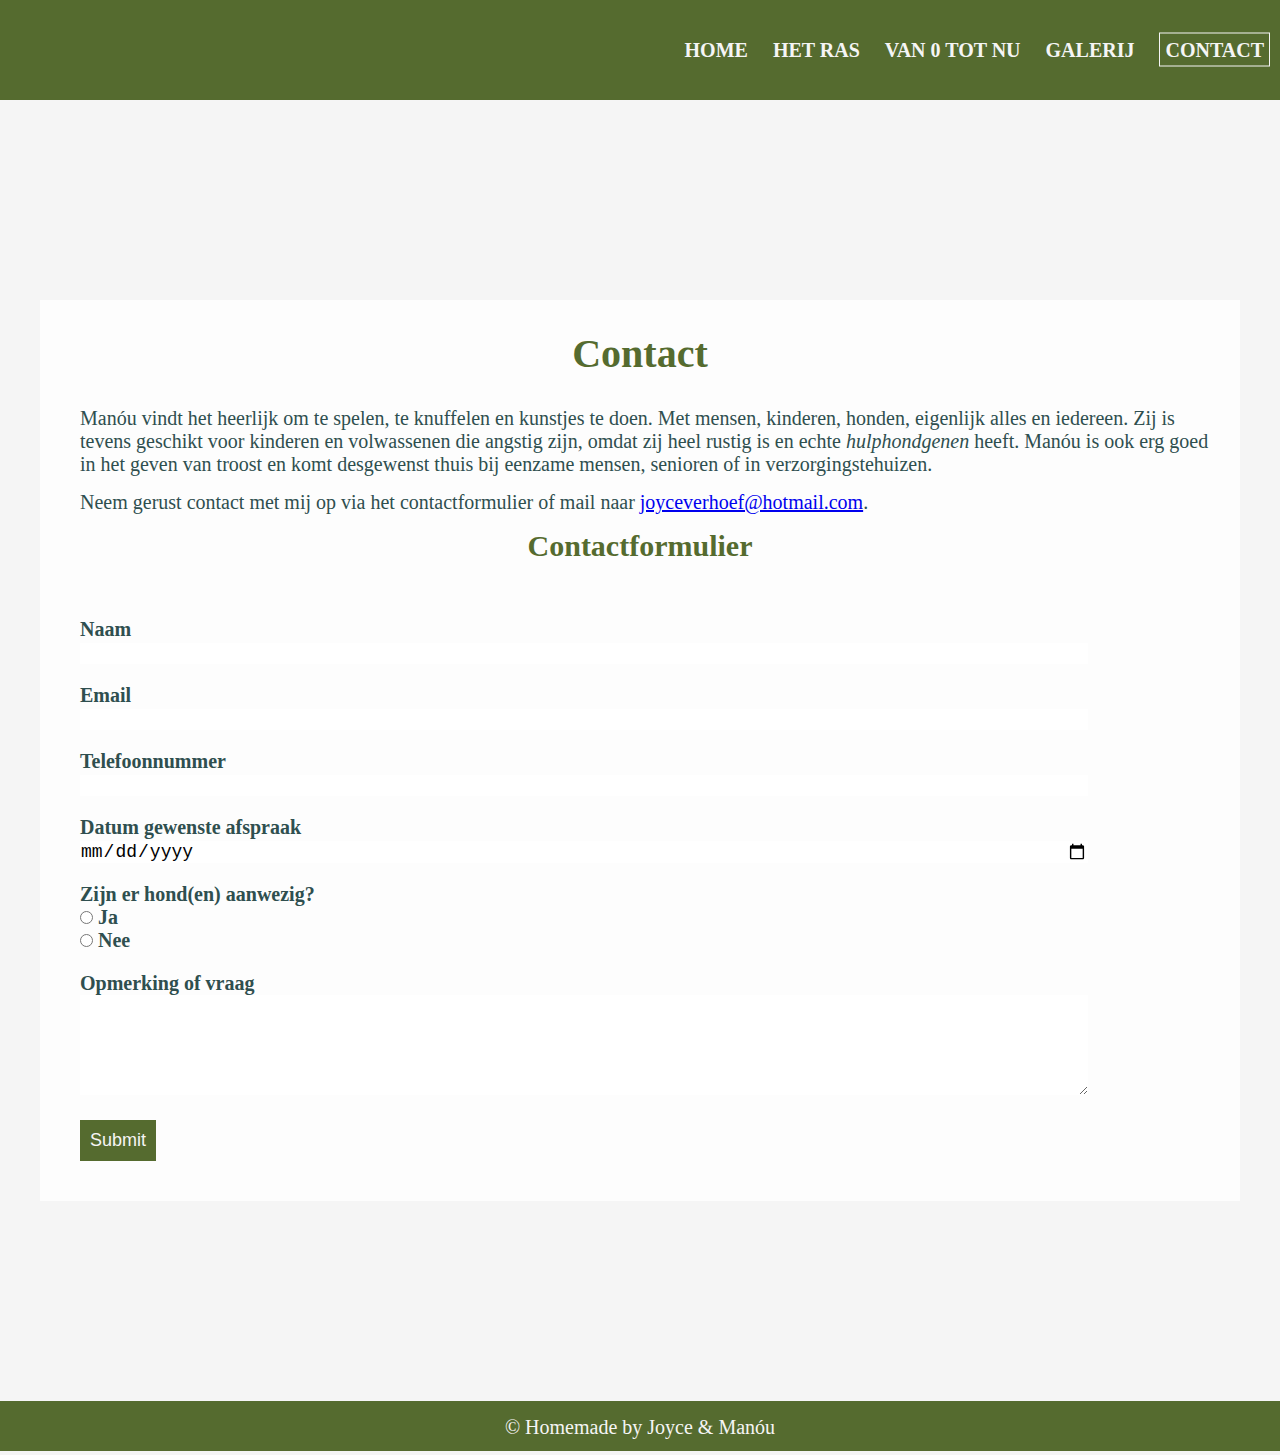
==== contact.html @ 88c06ccc "Add files via upload" ====
<!DOCTYPE html>
<html lang="en">
    <head>
        <meta charset="UTF-8">
        <meta http-equiv="X-UA-Compatible" content="IE=edge">
        <meta name="viewport" content="width=device-width, initial-scale=1.0">
        <title>Contact | Manóu</title>
        <link rel="stylesheet" href="styles.css"  type="text/css" />
    </head>

    <body>
        <div class="container">
            <div class="site-header">
                <header>
                    <nav>
                        <ul>
                            <li><a href="index.html" target="_self">Home</a></li>
                            <li><a href="het-ras.html" target="_self">Het ras</a></li>
                            <li><a href="van-0-tot-nu.html" target="_self">Van 0 tot nu</a></li>
                            <li><a href="galerij.html" target="_self">Galerij</a></li>
                            <li><a class="current-page" href="contact.html" target="_self">Contact</a></li>
                        </ul>
                    </nav>
                </header>
            </div>
            
            <div class="site-main"> 
                <main>     
                    <div>
                        <img class="top-image" src="images/background.jpg">
                        <h1>Contact</h1>
                        <p>Manóu vindt het heerlijk om te spelen, te knuffelen en kunstjes te doen. Met mensen, kinderen, honden, eigenlijk alles en iedereen. Zij is tevens geschikt voor kinderen en volwassenen die angstig zijn, omdat zij heel rustig is en echte <i>hulphondgenen</i> heeft. Manóu is ook erg goed in het geven van troost en komt desgewenst thuis bij eenzame mensen, senioren of in verzorgingstehuizen.</p>                     
                        <p>Neem gerust contact met mij op via het contactformulier of mail naar <a href="mailto:joyceverhoef@hotmail.com">joyceverhoef@hotmail.com</a>.</p>
                        <h2> Contactformulier</h2>
                    </div>

                    <div class="form">
                        <form name="contact" method="POST" data-netlify="true">
                            <div>
                                <label for="name">Naam</label><br>
                                <input class="form-item" type="text" id="name" name="name" required/>
                            </div>
                            <div>
                                <label for="email">Email</label><br>
                                <input class="form-item" type="email" id="email" name="email" required/>
                            </div>
                            <div>
                                <label for="phone">Telefoonnummer</label><br>
                                <input class="form-item" type="tel" id="phone" name="phone"/>
                            </div>
                            <div>
                                <label for="date">Datum gewenste afspraak</label><br>
                                <input class="form-item" type="date" id="date" name="date"/>
                            </div>
                            <div>
                                <label>Zijn er hond(en) aanwezig?</label><br>
                                <input type="radio" id="ja" name="met/zonder hond" value="met hond"/><label for="ja"> Ja</label><br>
                                <input type="radio" id="nee" name="met/zonder hond" value="zonder hond"/><label for="nee"> Nee</label><br>
                            </div>
                            <div>                            
                                <label for="textarea">Opmerking of vraag</label><br>
                                <textarea class="form-item" rows="5" cols="35" id="textarea" name="textarea"></textarea>
                            </div>
                            <div> 
                                <input class="formbutton" type="submit"/>
                            </div>
                        </form>                        
                    </div>
                </main>
            </div>
            <div class="site-footer">
                <footer>
                    <p> © Homemade by Joyce & Manóu</p>
                </footer>
            </div>
        </div>
    </body>
</html>
---- styles.css ----
/* ALGEMEEN*/
* { 
    margin: 0px;
    padding: 0px;
}

body{
    background-color: whitesmoke;
    color: darkolivegreen;
    font-family: Cambria, Cochin, Georgia, Times, 'Times New Roman', serif;
    font-size: 22px;  
}

/*GRID*/
.container {  
    display: grid;
    height: 100%;
    grid-template-columns: repeat(12, 1fr);
    grid-template-rows: 2fr auto 1fr;
    grid-template-areas: 
        "h h h h h h h h h h h h"
        "m m m m m m m m m m m m"
        "f f f f f f f f f f f f";   
}

.site-main-container {  
    display: grid;
    height: 100%;
    grid-template-columns: repeat(12, 1fr);
    grid-template-rows: auto auto auto auto;
    grid-template-areas: 
    "mA mA mA mA mA mA mA mA mA mA mA mA" 
    "mB mB mB mB mB mB mB mB mB mB mB mB" 
    "mC mC mC mC mC mC mC mC mC mC mC mC" 
    "mD mD mD mD mD mD mD mD mD mD mD mD"
    "mE mE mE mE mE mE mE mE mE mE mE mE";   
}

.site-header {
    grid-area: h;
}

.site-main{
    grid-area: m;
}

.site-main-A{
    grid-area: mA;
}

.site-main-B {
    grid-area: mB;
}

.site-main-C {
    grid-area: mC;
}

.site-main-D {
    grid-area: mD;
}

.site-main-E {
    grid-area: mE;
}

.site-footer {
    grid-area: f;
}


/*HEADER*/
.site-header { 
    background-color: darkolivegreen;
    height: 100px;
    position: relative;
}

header nav { 
    position: absolute;
    top: 50%;
    right: 0%;
    transform: translate(0, -50%);
}

header ul {
    list-style: none;
}

header li { 
    display: inline;  
    padding: 10px;
}

header li a { 
    color: whitesmoke;
    text-decoration: none;
    text-transform: uppercase;
    font-weight: 700;
    font-size: 16px;
}

header li a:hover {
    border: 1px solid whitesmoke;
    padding: 5px;
}

.current-page { 
    border: 1px solid whitesmoke;
    padding: 5px;
}

/*MAIN*/
.top-image {
    width:100%; 
}

.site-main p { 
    color: darkslategrey;
    margin: 15px 15px 15px 40px;
}

h1 { 
    text-align: center;
    margin: 30px 0px;
}

h2 { 
    text-align: center;
    margin: 15px;
}

h3 { 
    text-align: center;
}

hr {
    border: 1px solid lightgray;
    margin: 45px;
}

button { 
    background-color: darkolivegreen;
    font-size: 18px;
    border: none;
    padding: 10px;
}

button a {
    color: whitesmoke;
    text-decoration: none;
}

.main-image1 {
    width: 40%;
    height: auto;
    border-radius: 100%;
    border: 3px solid darkolivegreen;
    display: block;
    margin: 0 auto;
}

.main-image2 {
    width: 40%;
    display: block;
    border: 3px solid darkolivegreen;
    margin: 5px auto;
}
.main-image3 { 
    display: none;
}

.main-image4 { 
    width: 200px ;
    padding: 3px;
}

.multiple-images {
    display: flex;   
    justify-content: center;
    flex-wrap: wrap;
}

.lots-of-images { 
    display: flex;
    justify-content: center;
    flex-wrap: wrap;
    margin-bottom: 10px;
}

video {  
    height: 50%;
    width: 50%;
    border: 3px solid darkolivegreen;
}

div.center {    
    text-align: center;
}

.home-video {
    width: 300px;
}

.form {
    background-image: url("images/contact.jpg");
    background-size: cover;
    background-repeat: no-repeat;
    padding: 20px;
}

.form div { 
    margin: 20px;
    color: whitesmoke;
}
.form-item {
    width: 90%;
    border: none;
    font-size: 18px;
}

.formbutton { 
    background-color: darkolivegreen;
    color: whitesmoke;
    font-size: 18px;
    border: none;
    padding: 10px;
}

/*FOOTER*/
.site-footer { 
    background-color: darkolivegreen;
    color: whitesmoke;
    text-align: center;
}

.site-footer p {
    margin-top: 15px;
}


/*MEDIA QUERIES*/
@media only screen and (min-width: 768px){
    header li a {
        font-size: 20px;
    }
}


@media only screen and (min-width: 1200px){
    body {
        font-size: 20px;
        background-image: url("images/background-smaller.jpg");
        background-size: cover;
        background-repeat: no-repeat; 
        background-position: center;  
    }

    .site-main-container { 
        grid-template-areas: 
        "mA mA mA mA mA mA mA mA mA mA mA mA" 
        "mB mB mB mB mB mB mB mB mB mB mB mB" 
        "mC mC mC mC mD mD mD mD mE mE mE mE" 
        "mC mC mC mC mD mD mD mD mE mE mE mE" 
        "mC mC mC mC mD mD mD mD mE mE mE mE";  
    }
    hr, .top-image, .main-image1, .multiple-images  {
        display: none;
    }


    .site-main {
        max-width: 1200px;
        background-color: rgba(255,255,255, 0.8);
        display: block;
        margin: 200px auto;
    }
    
    button { 
        margin: 10px;
    }

    .main-image2 {
        width: 75%;
    }

    .main-image3 { 
        display: block;
        margin: 0 auto;
        width: 75%;
        border: 3px solid darkolivegreen;
        border-radius: 100%;
    }

    .form {
        background-image: none;
    }

    .form div {
        color: darkslategrey;
        font-weight: 700;
    }
    
}
@media only screen and (min-width: 1450px) {
    header li a {
        font-size: 26px;
    }
}
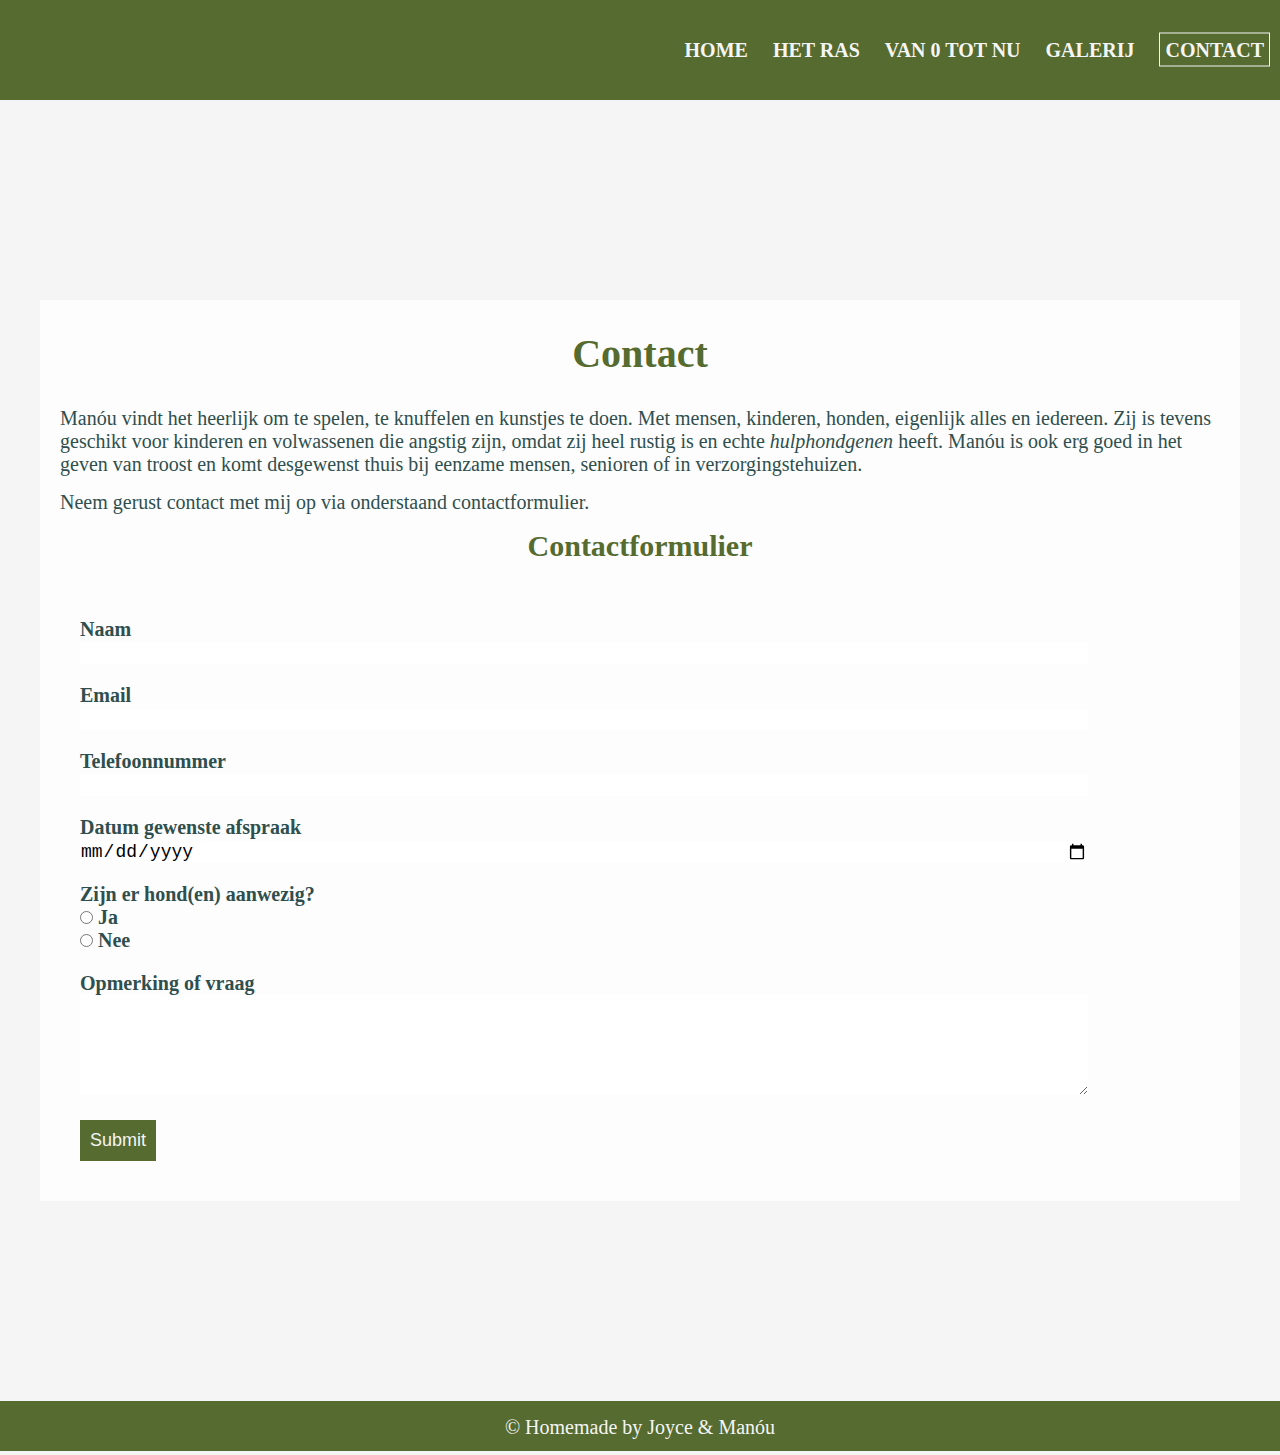
==== commit 73fe9092: "Add files via upload" ====
--- a/contact.html
+++ b/contact.html
@@ -30,7 +30,7 @@
                         <img class="top-image" src="images/background.jpg">
                         <h1>Contact</h1>
                         <p>Manóu vindt het heerlijk om te spelen, te knuffelen en kunstjes te doen. Met mensen, kinderen, honden, eigenlijk alles en iedereen. Zij is tevens geschikt voor kinderen en volwassenen die angstig zijn, omdat zij heel rustig is en echte <i>hulphondgenen</i> heeft. Manóu is ook erg goed in het geven van troost en komt desgewenst thuis bij eenzame mensen, senioren of in verzorgingstehuizen.</p>                     
-                        <p>Neem gerust contact met mij op via het contactformulier of mail naar <a href="mailto:joyceverhoef@hotmail.com">joyceverhoef@hotmail.com</a>.</p>
+                        <p>Neem gerust contact met mij op via onderstaand contactformulier.</p>
                         <h2> Contactformulier</h2>
                     </div>
 
--- a/styles.css
+++ b/styles.css
@@ -8,7 +8,7 @@
     background-color: whitesmoke;
     color: darkolivegreen;
     font-family: Cambria, Cochin, Georgia, Times, 'Times New Roman', serif;
-    font-size: 22px;  
+    font-size: 20px;  
 }
 
 /*GRID*/
@@ -117,7 +117,13 @@
 
 .site-main p { 
     color: darkslategrey;
-    margin: 15px 15px 15px 40px;
+    margin: 15px 15px 15px 20px;
+}
+
+.site-main a {
+    color: darkslategrey;
+    font-weight: 700;
+    text-decoration: none;
 }
 
 h1 { 
@@ -137,18 +143,6 @@
 hr {
     border: 1px solid lightgray;
     margin: 45px;
-}
-
-button { 
-    background-color: darkolivegreen;
-    font-size: 18px;
-    border: none;
-    padding: 10px;
-}
-
-button a {
-    color: whitesmoke;
-    text-decoration: none;
 }
 
 .main-image1 {
@@ -192,14 +186,28 @@
     height: 50%;
     width: 50%;
     border: 3px solid darkolivegreen;
+    margin: 0px 5px;
+}
+
+.home-video {
+    max-width: 300px;
 }
 
 div.center {    
     text-align: center;
 }
 
-.home-video {
-    width: 300px;
+div.center button { 
+    background-color: darkolivegreen;
+    font-size: 18px;
+    border: none;
+    padding: 10px;
+}
+
+div.center a {
+    color: whitesmoke;
+    text-decoration: none;
+    font-weight: 400;
 }
 
 .form {
@@ -246,6 +254,20 @@
     }
 }
 
+video {  
+   width: auto;
+   height: 200px;
+}
+
+.home-video {
+    height: auto;
+}
+
+.multiple-videos {
+    display: flex;
+    flex-wrap: wrap;
+    justify-content: center;
+}
 
 @media only screen and (min-width: 1200px){
     body {
